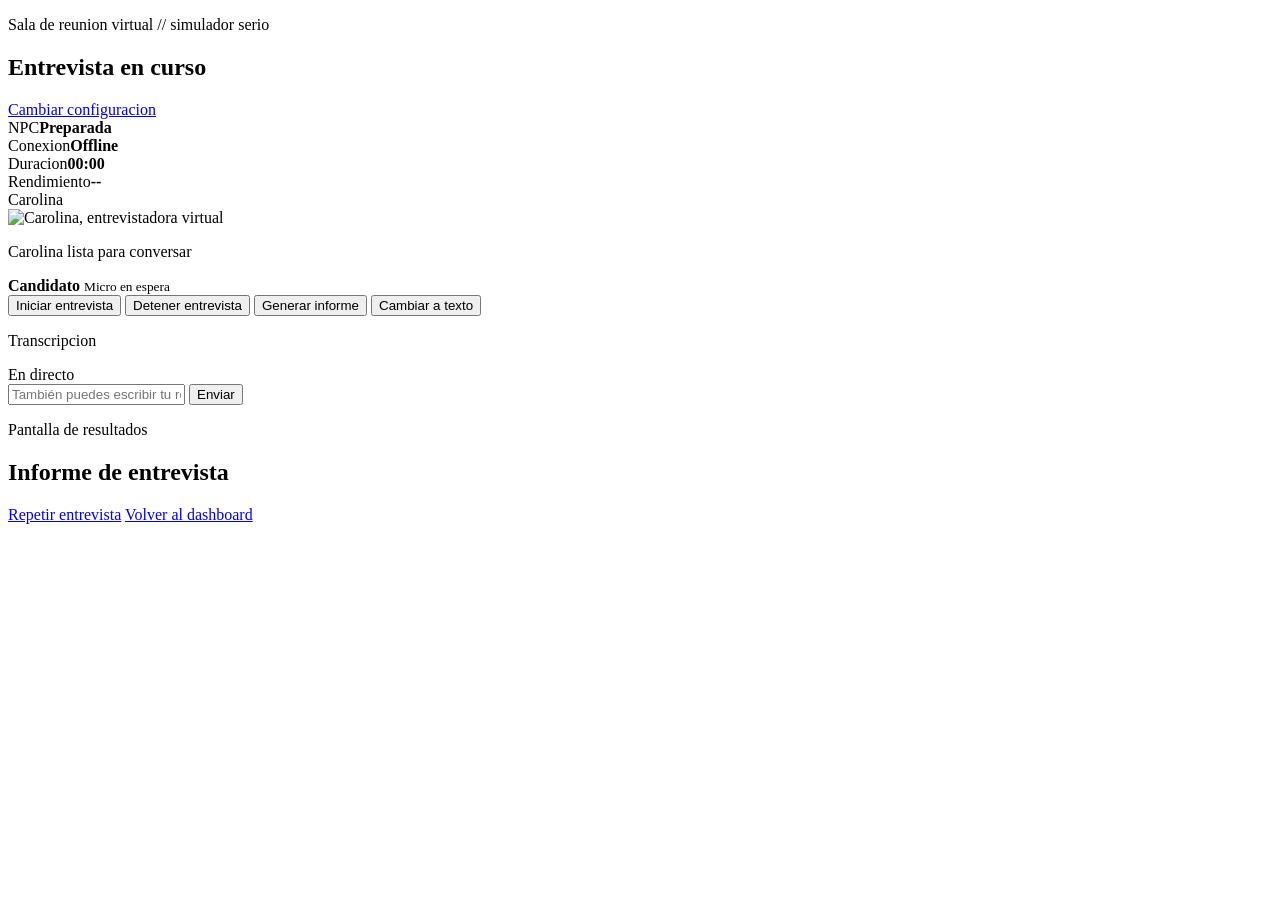
==== backend/app/static/agent.html @ eacffa79 "Initial TFG NPC interview simulator" ====
<!doctype html>
<html lang="es">
  <head>
    <meta charset="utf-8" />
    <meta name="viewport" content="width=device-width, initial-scale=1" />
    <title>Entrevista Realtime | Carolina</title>
    <link rel="preconnect" href="https://fonts.googleapis.com" />
    <link rel="preconnect" href="https://fonts.gstatic.com" crossorigin />
    <link
      href="https://fonts.googleapis.com/css2?family=Atkinson+Hyperlegible:wght@400;700&family=Oxanium:wght@500;700;800&display=swap"
      rel="stylesheet"
    />
    <link rel="stylesheet" href="/static/interview.css" />
  </head>
  <body>
    <main class="call-shell">
      <section class="video-stage" aria-label="Videollamada con Carolina">
        <header class="call-topbar">
          <div>
            <p class="meta">Sala de reunion virtual // simulador serio</p>
            <h1 id="sessionTitle">Entrevista en curso</h1>
          </div>
          <a class="back-link" href="/setup">Cambiar configuracion</a>
        </header>

        <section class="match-hud" aria-label="Estado de entrevista">
          <div><span>NPC</span><strong id="npcState">Preparada</strong></div>
          <div><span>Conexion</span><strong id="connectionState">Offline</strong></div>
          <div><span>Duracion</span><strong id="durationTimer">00:00</strong></div>
          <div><span>Rendimiento</span><strong id="performanceMeter">--</strong></div>
        </section>

        <div class="video-frame">
          <div class="office-depth" aria-hidden="true">
            <span class="sun-glow"></span>
            <span class="office-window">
              <i></i>
              <i></i>
            </span>
            <span class="bookshelf">
              <i></i>
              <i></i>
              <i></i>
            </span>
            <span class="desk-lamp lamp-left"></span>
            <span class="desk-lamp lamp-right"></span>
            <span class="laptop"></span>
            <span class="desk-line"></span>
          </div>

          <div class="live-badge">
            <span></span>
            Carolina
          </div>

          <div class="avatar-wrap">
            <div id="avatar" class="avatar-silhouette" aria-label="Avatar humano de Carolina">
              <img src="/static/assets/carolina.jpg" alt="Carolina, entrevistadora virtual" />
              <div id="avatarMouth" class="mouth" data-viseme="rest"></div>
            </div>
            <p id="voiceStatus" class="voice-status">Carolina lista para conversar</p>
          </div>

          <div class="candidate-tile">
            <div class="candidate-avatar">
              <span></span>
            </div>
            <div>
              <strong>Candidato</strong>
              <small id="micIndicator">Micro en espera</small>
            </div>
          </div>
        </div>
      </section>

      <aside class="side-panel" aria-label="Chat y controles de entrevista">
        <section class="control-card">
          <button id="startBtn" class="btn-primary" type="button">Iniciar entrevista</button>
          <button id="endInterviewBtn" class="btn-ghost" type="button">Detener entrevista</button>
          <button id="reportBtn" class="btn-ghost" type="button">Generar informe</button>
          <button id="formatBtn" class="btn-ghost" type="button">Cambiar a texto</button>
        </section>

        <section class="chat-card">
          <div class="chat-head">
            <p class="meta">Transcripcion</p>
            <span>En directo</span>
          </div>
          <div id="messages" class="messages" aria-live="polite"></div>
          <form id="chatForm" class="chat-form">
            <input
              id="messageInput"
              type="text"
              maxlength="2000"
              placeholder="También puedes escribir tu respuesta..."
              autocomplete="off"
            />
            <button id="sendBtn" class="btn-primary" type="submit">Enviar</button>
          </form>
        </section>

        <article id="reportPanel" class="report-panel hidden" aria-live="polite">
          <p class="meta">Pantalla de resultados</p>
          <h2>Informe de entrevista</h2>
          <p id="finalScore" class="report-score"></p>
          <p id="resultRank" class="result-rank"></p>
          <p id="xpReward" class="xp-reward"></p>
          <p id="reportSummary" class="report-summary"></p>
          <p id="reportRecommendation" class="report-summary"></p>
          <div id="skillBars" class="skill-bars"></div>
          <ul id="scoreList" class="score-list"></ul>
          <div class="result-actions">
            <a class="btn-ghost result-link" href="/setup">Repetir entrevista</a>
            <a class="btn-primary result-link" href="/dashboard">Volver al dashboard</a>
          </div>
        </article>
      </aside>
    </main>

    <script type="module" src="/static/agent.js"></script>
  </body>
</html>
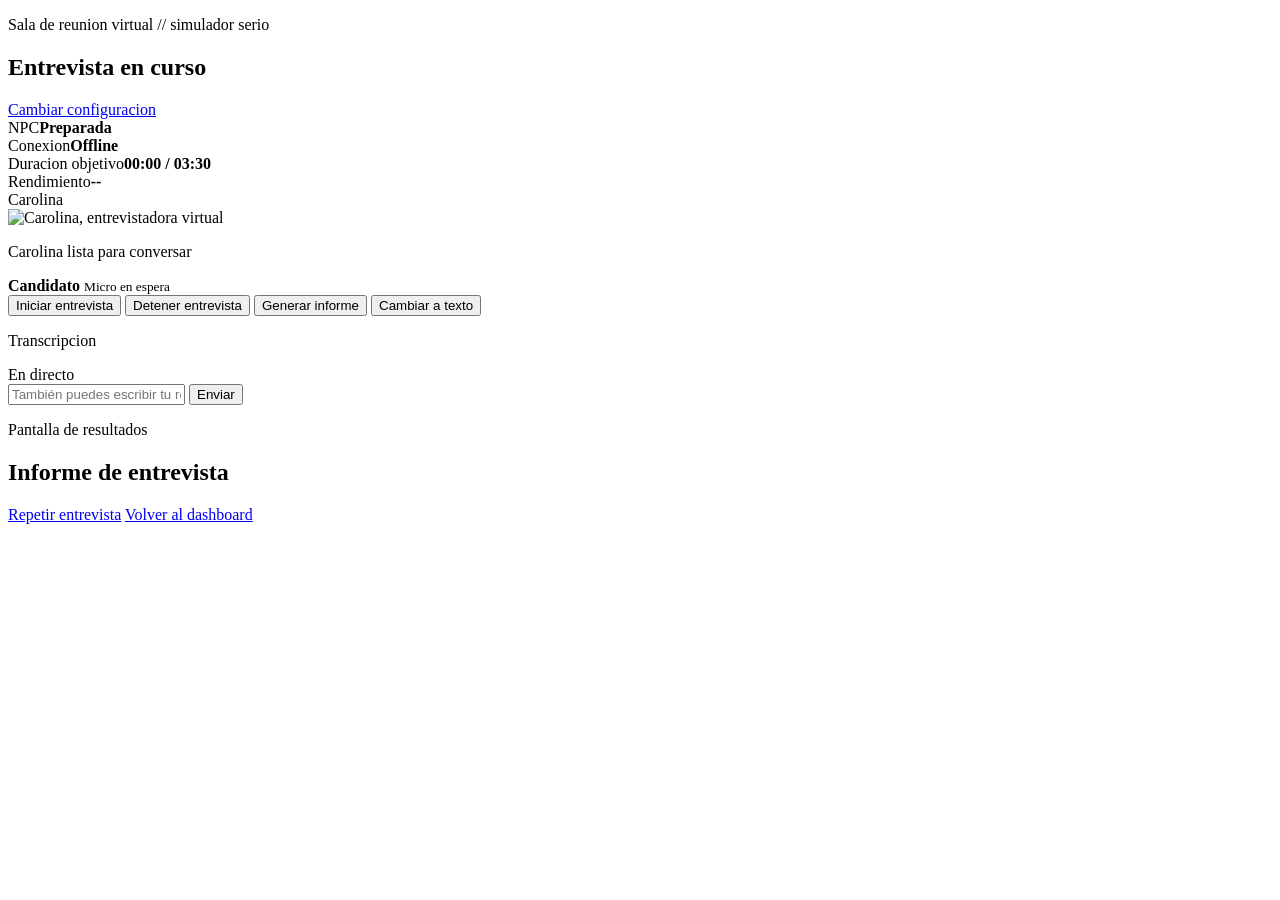
==== commit 9255e610: "Initial TFG NPC interview simulator" ====
--- a/backend/app/static/agent.html
+++ b/backend/app/static/agent.html
@@ -26,7 +26,7 @@
         <section class="match-hud" aria-label="Estado de entrevista">
           <div><span>NPC</span><strong id="npcState">Preparada</strong></div>
           <div><span>Conexion</span><strong id="connectionState">Offline</strong></div>
-          <div><span>Duracion</span><strong id="durationTimer">00:00</strong></div>
+          <div><span>Duracion objetivo</span><strong id="durationTimer">00:00 / 03:30</strong></div>
           <div><span>Rendimiento</span><strong id="performanceMeter">--</strong></div>
         </section>
 
@@ -117,6 +117,7 @@
       </aside>
     </main>
 
+    <script src="/static/mouse-trail.js" defer></script>
     <script type="module" src="/static/agent.js"></script>
   </body>
 </html>
